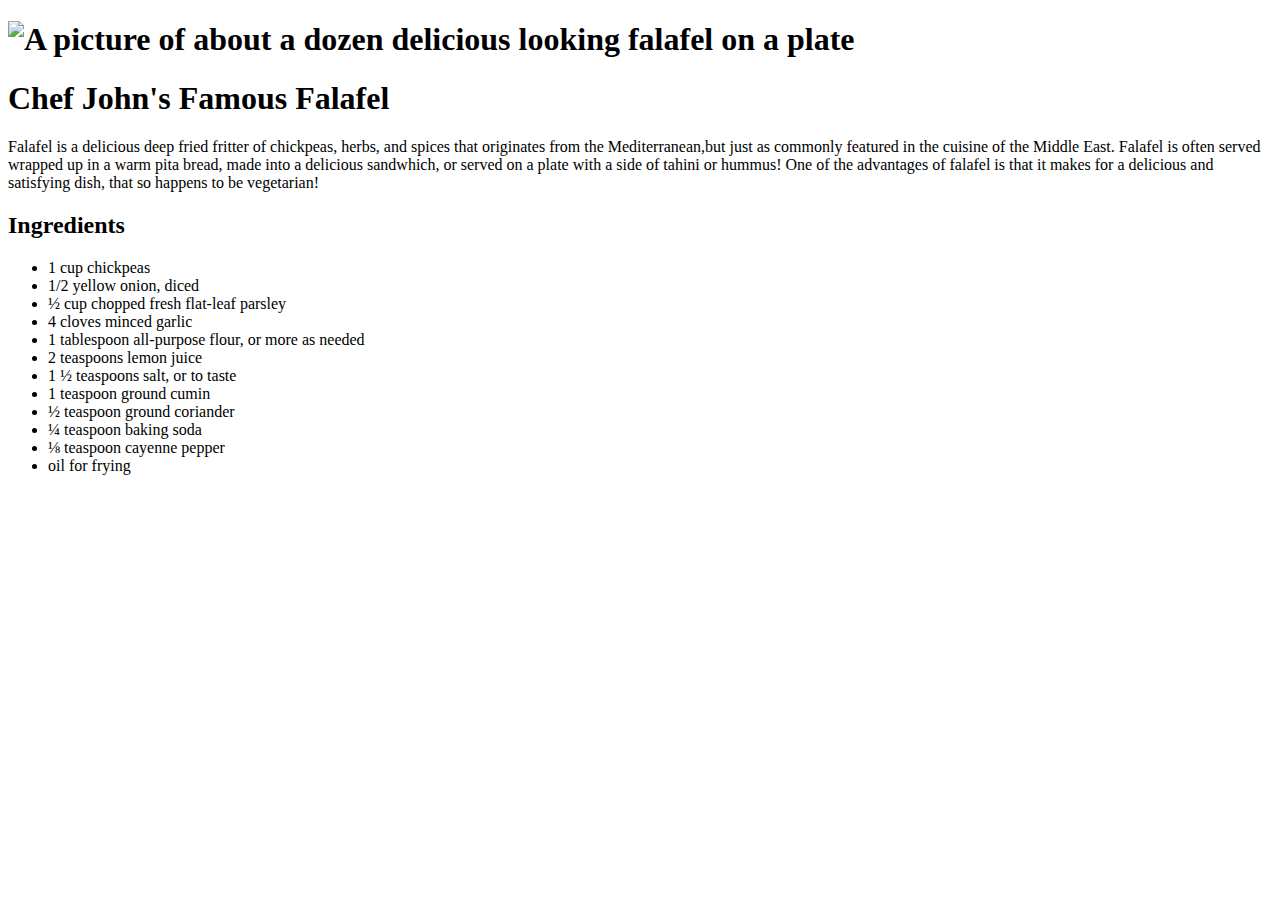
==== recipes/falafel.html @ 688c6cdc "Add an ingredient list" ====
<!DOCTYPE html>
<html lang="en">
<head>
    <meta charset="UTF-8">
    <meta name="viewport" content="width=device-width, initial-scale=1.0">
    <title>Falafel</title>
</head>
<body>
    <h1><img src="../../odin-links-and-images/images/falafel.jpeg" alt="A
         picture of about a dozen delicious looking falafel on a plate"></h1>
    <h1>Chef John's Famous Falafel</h1>
    <p> Falafel is a delicious deep fried fritter of chickpeas, herbs, and spices that  
        originates from the Mediterranean,but just as commonly featured in the cuisine
        of the Middle East. Falafel is often served wrapped up in a warm pita bread, 
        made into a delicious sandwhich, or served on a plate with a side of tahini or 
        hummus! One of the advantages of falafel is that it makes for a delicious and 
        satisfying dish, that so happens to be vegetarian! 
    </p>
    <h2>Ingredients</h2>
    <ul>
        <li>1 cup chickpeas</li>
        <li>1/2 yellow onion, diced</li>
        <li>½ cup chopped fresh flat-leaf parsley</li>
        <li>4 cloves minced garlic</li>
        <li>1 tablespoon all-purpose flour, or more as needed</li>
        <li>2 teaspoons lemon juice</li>
        <li>1 ½ teaspoons salt, or to taste</li>
        <li>1 teaspoon ground cumin</li>
        <li>½ teaspoon ground coriander</li>
        <li>¼ teaspoon baking soda</li>
        <li>⅛ teaspoon cayenne pepper</li>
        <li>oil for frying</li>
    </ul>
</body>
</html>
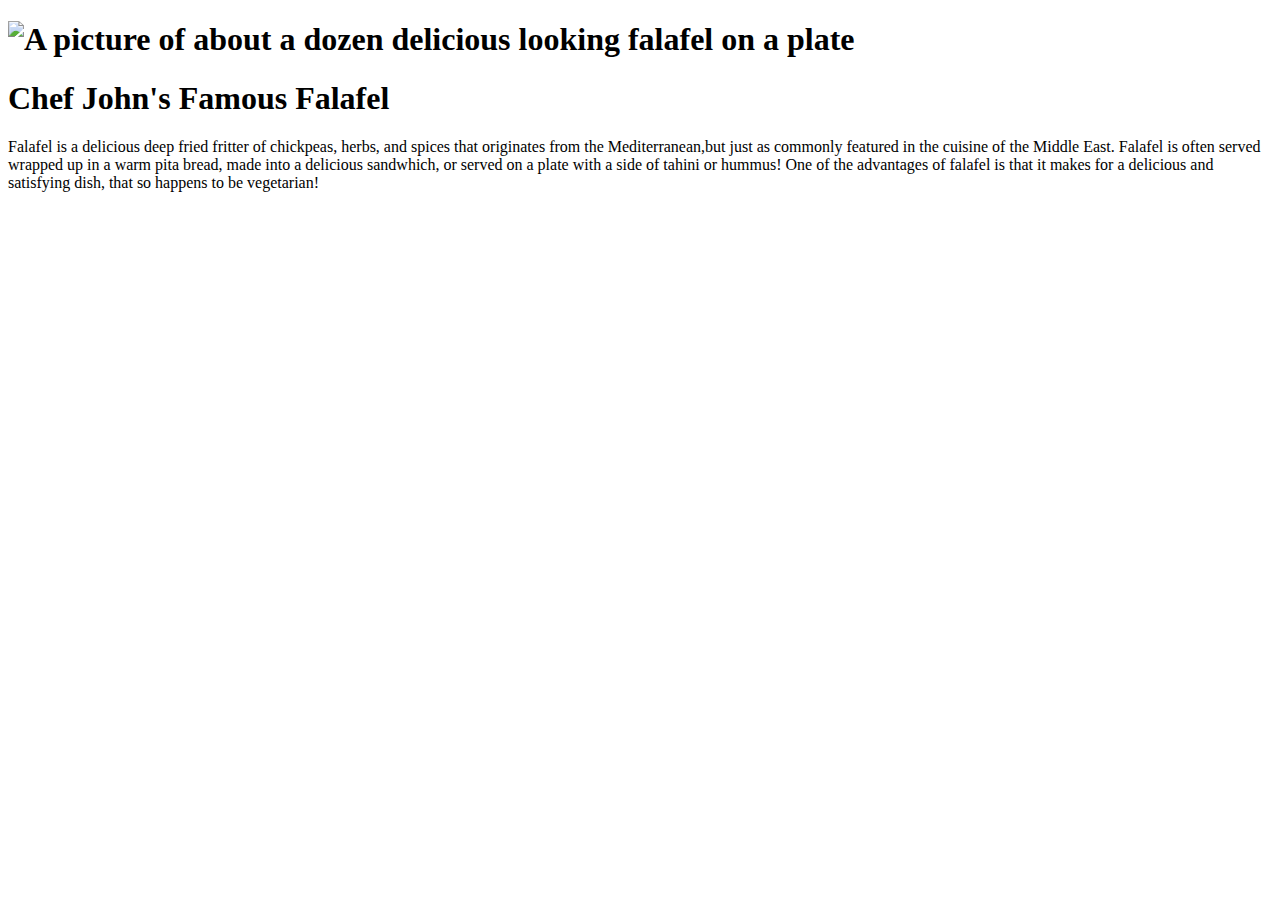
==== commit 69027b57: "Merge branch 'main' of github.com:jseng01/odin-recipes" ====
--- a/recipes/falafel.html
+++ b/recipes/falafel.html
@@ -16,20 +16,5 @@
         hummus! One of the advantages of falafel is that it makes for a delicious and 
         satisfying dish, that so happens to be vegetarian! 
     </p>
-    <h2>Ingredients</h2>
-    <ul>
-        <li>1 cup chickpeas</li>
-        <li>1/2 yellow onion, diced</li>
-        <li>½ cup chopped fresh flat-leaf parsley</li>
-        <li>4 cloves minced garlic</li>
-        <li>1 tablespoon all-purpose flour, or more as needed</li>
-        <li>2 teaspoons lemon juice</li>
-        <li>1 ½ teaspoons salt, or to taste</li>
-        <li>1 teaspoon ground cumin</li>
-        <li>½ teaspoon ground coriander</li>
-        <li>¼ teaspoon baking soda</li>
-        <li>⅛ teaspoon cayenne pepper</li>
-        <li>oil for frying</li>
-    </ul>
 </body>
 </html>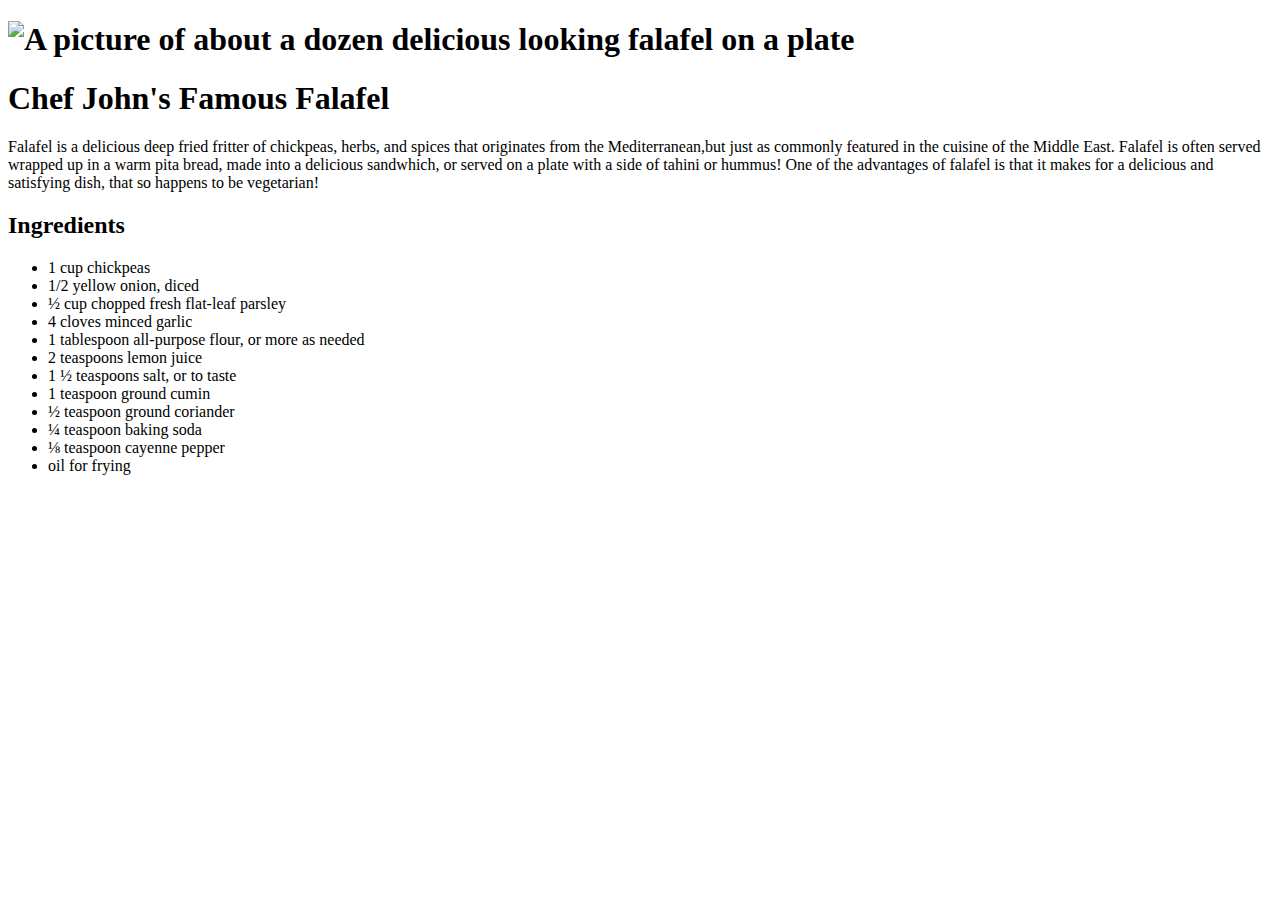
==== commit e14008a9: "Add ingredients list" ====
--- a/recipes/falafel.html
+++ b/recipes/falafel.html
@@ -16,5 +16,20 @@
         hummus! One of the advantages of falafel is that it makes for a delicious and 
         satisfying dish, that so happens to be vegetarian! 
     </p>
+    <h2>Ingredients</h2>
+    <ul>
+        <li>1 cup chickpeas</li>
+        <li>1/2 yellow onion, diced</li>
+        <li>½ cup chopped fresh flat-leaf parsley</li>
+        <li>4 cloves minced garlic</li>
+        <li>1 tablespoon all-purpose flour, or more as needed</li>
+        <li>2 teaspoons lemon juice</li>
+        <li>1 ½ teaspoons salt, or to taste</li>
+        <li>1 teaspoon ground cumin</li>
+        <li>½ teaspoon ground coriander</li>
+        <li>¼ teaspoon baking soda</li>
+        <li>⅛ teaspoon cayenne pepper</li>
+        <li>oil for frying</li>
+    </ul>
 </body>
 </html>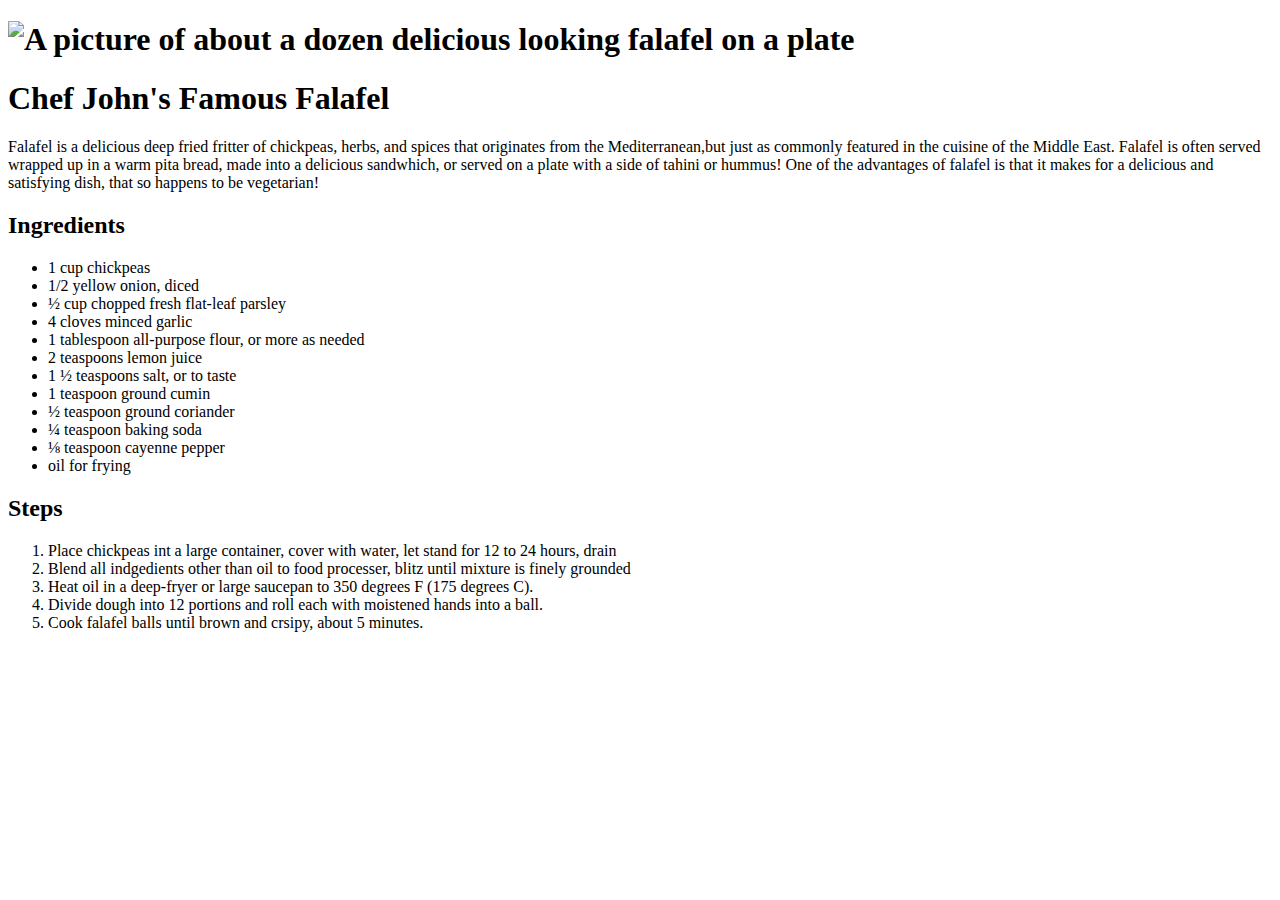
==== commit 4530fca0: "Add a steps list" ====
--- a/recipes/falafel.html
+++ b/recipes/falafel.html
@@ -31,5 +31,15 @@
         <li>⅛ teaspoon cayenne pepper</li>
         <li>oil for frying</li>
     </ul>
+    <h2>Steps</h2>
+    <ol>
+        <li>Place chickpeas int a large container, cover with water, let stand for 12 to 24 
+           hours, drain</li>
+        <li>Blend all indgedients other than oil to food processer, blitz until mixture is 
+            finely grounded</li>
+        <li>Heat oil in a deep-fryer or large saucepan to 350 degrees F (175 degrees C).</li>
+        <li>Divide dough into 12 portions and roll each with moistened hands into a ball.</li>
+        <li>Cook falafel balls until brown and crsipy, about 5 minutes.</li>
+    </ol>
 </body>
 </html>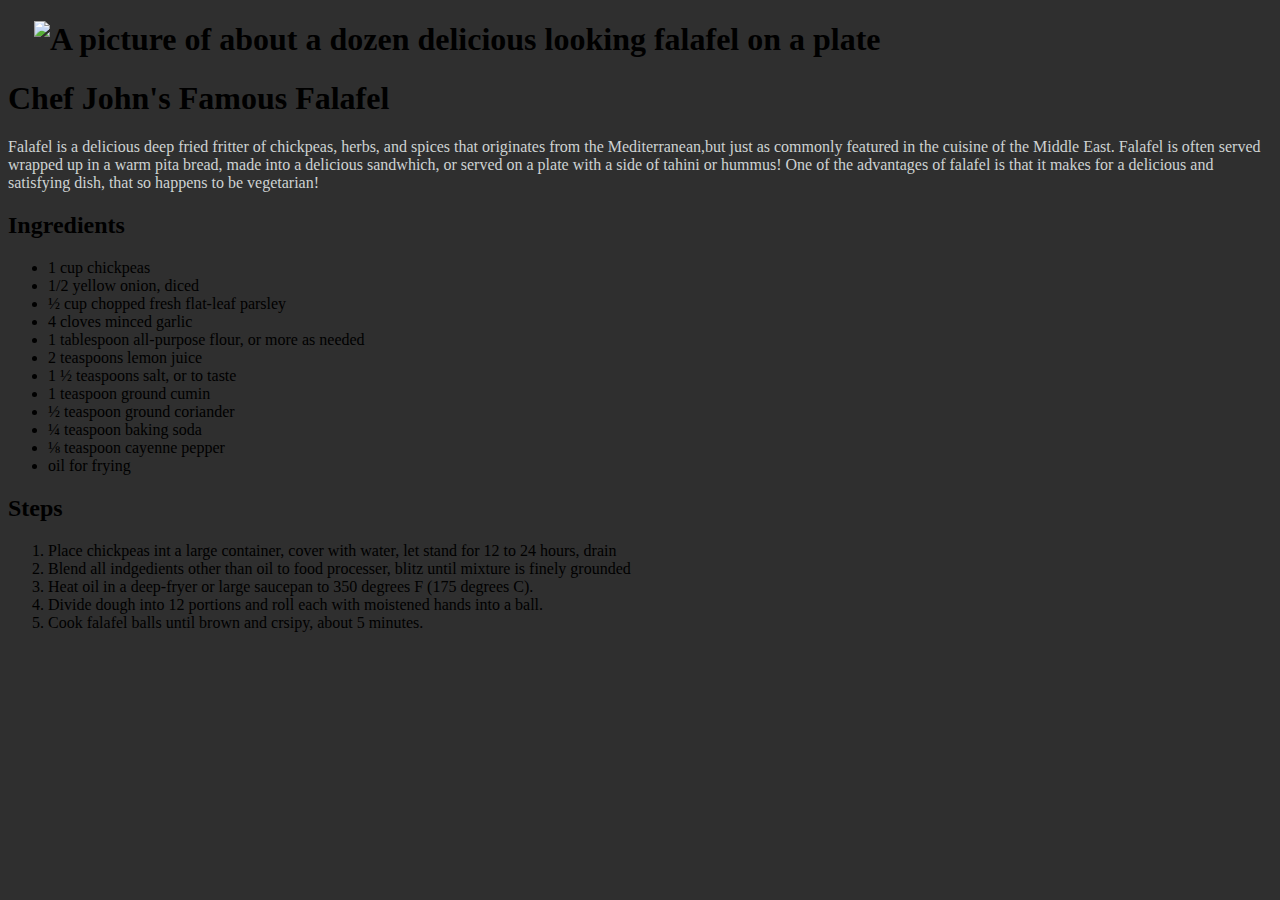
==== commit da070f35: "Add styles and notes" ====
--- a/recipes/falafel.html
+++ b/recipes/falafel.html
@@ -3,10 +3,11 @@
 <head>
     <meta charset="UTF-8">
     <meta name="viewport" content="width=device-width, initial-scale=1.0">
+    <link rel="stylesheet" href="../style.css">
     <title>Falafel</title>
 </head>
 <body>
-    <h1><img src="../../odin-links-and-images/images/falafel.jpeg" alt="A
+    <h1><img src="../../../odin-links-and-images/images/falafel.jpeg" alt="A
          picture of about a dozen delicious looking falafel on a plate"></h1>
     <h1>Chef John's Famous Falafel</h1>
     <p> Falafel is a delicious deep fried fritter of chickpeas, herbs, and spices that  
@@ -16,6 +17,7 @@
         hummus! One of the advantages of falafel is that it makes for a delicious and 
         satisfying dish, that so happens to be vegetarian! 
     </p>
+    <!-- paragraph including a brief description of the dish -->
     <h2>Ingredients</h2>
     <ul>
         <li>1 cup chickpeas</li>
@@ -31,6 +33,7 @@
         <li>⅛ teaspoon cayenne pepper</li>
         <li>oil for frying</li>
     </ul>
+    <!-- an unordered list of ingredients -->
     <h2>Steps</h2>
     <ol>
         <li>Place chickpeas int a large container, cover with water, let stand for 12 to 24 
@@ -41,5 +44,6 @@
         <li>Divide dough into 12 portions and roll each with moistened hands into a ball.</li>
         <li>Cook falafel balls until brown and crsipy, about 5 minutes.</li>
     </ol>
+    <!-- an ordered list of steps -->
 </body>
 </html>--- a/style.css
+++ b/style.css
@@ -0,0 +1,30 @@
+body{
+    background-color: #000000d0;
+}
+div {
+    border: 5px;
+    width: 500px;
+    height: 280px;
+    border-style: solid;
+    border-color: #000266e0;
+    padding: 8px;
+}
+p { 
+    color: rgb(206, 211, 211);
+}
+ul/ol {
+    color: rgb(206, 211, 211);
+}
+button {
+    background-color: #fdfdfdcc;
+    font-weight: bold;
+    font-size: 20px;
+    margin: auto 16px;
+    
+}
+img {
+    margin: auto 26px;
+    width: 275px;
+    display:;
+    box-sizing: content-box;
+}
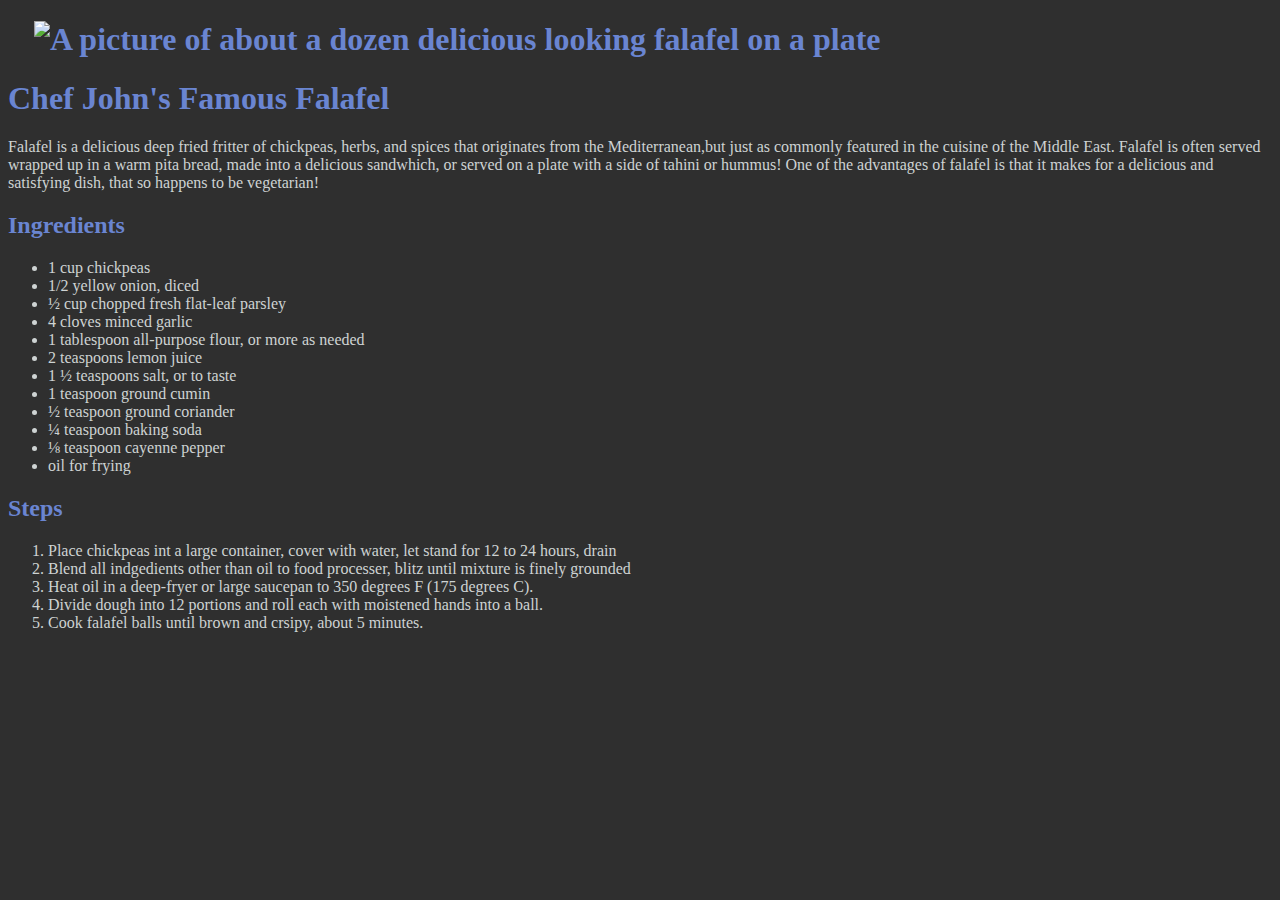
==== commit bd6922d0: "Change styles of lists and headings" ====
--- a/recipes/falafel.html
+++ b/recipes/falafel.html
@@ -19,7 +19,7 @@
     </p>
     <!-- paragraph including a brief description of the dish -->
     <h2>Ingredients</h2>
-    <ul>
+    <ul class="list">
         <li>1 cup chickpeas</li>
         <li>1/2 yellow onion, diced</li>
         <li>½ cup chopped fresh flat-leaf parsley</li>
@@ -35,7 +35,7 @@
     </ul>
     <!-- an unordered list of ingredients -->
     <h2>Steps</h2>
-    <ol>
+    <ol class="list">
         <li>Place chickpeas int a large container, cover with water, let stand for 12 to 24 
            hours, drain</li>
         <li>Blend all indgedients other than oil to food processer, blitz until mixture is 
--- a/style.css
+++ b/style.css
@@ -4,15 +4,15 @@
 div {
     border: 5px;
     width: 500px;
-    height: 280px;
+    height: 300px;
     border-style: solid;
     border-color: #000266e0;
-    padding: 8px;
+    padding: 12px;
 }
 p { 
     color: rgb(206, 211, 211);
 }
-ul/ol {
+.list {
     color: rgb(206, 211, 211);
 }
 button {
@@ -28,3 +28,11 @@
     display:;
     box-sizing: content-box;
 }
+h1,
+h2,
+h3,
+h4,
+h5,
+h6 {
+     color: #789af7d0;
+}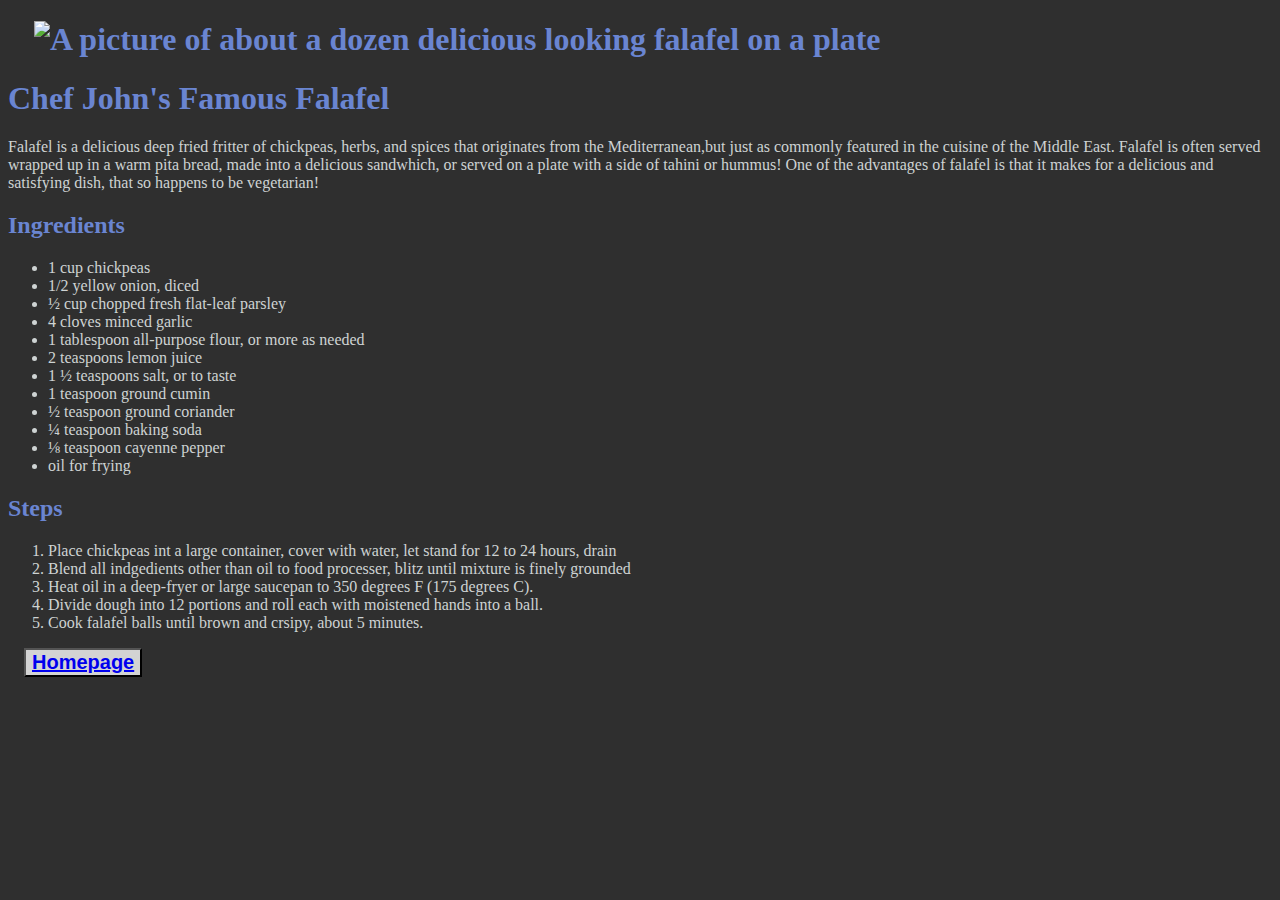
==== commit 284599d9: "Add a button that returns to index" ====
--- a/recipes/falafel.html
+++ b/recipes/falafel.html
@@ -45,5 +45,6 @@
         <li>Cook falafel balls until brown and crsipy, about 5 minutes.</li>
     </ol>
     <!-- an ordered list of steps -->
+    <span><button><a href="../index.html">Homepage</a></button></span>
 </body>
 </html>